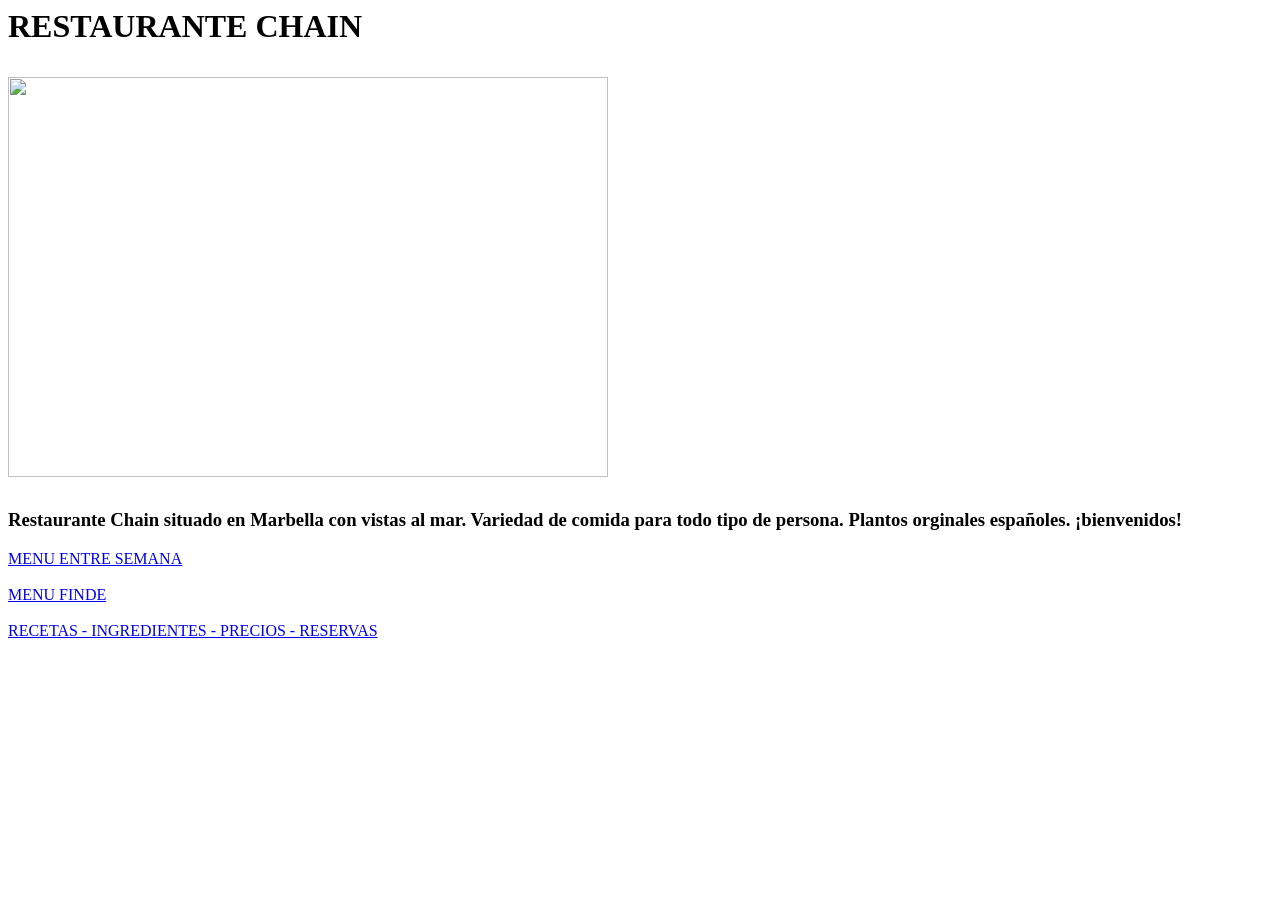
==== index.html @ e2f50030 "Add files via upload" ====
<html>
<body>
  <link rel= "stylesheet" type= "text/css" href= css/estilos.css>
<div class="post">
<h1 class="titulo1"> RESTAURANTE CHAIN <h1/>
 
  <p>
    <img class="titulo2" src="https://media-cdn.tripadvisor.com/media/photo-s/1c/12/6c/81/panoramica-do-restaurante.jpg" width="600" height="400"
 />
  </p>
  </div>
  <div class="post">
  <h3> Restaurante Chain situado en Marbella con vistas al mar. Variedad de comida para todo tipo de persona. Plantos orginales españoles. ¡bienvenidos! </h3> 
  
    <A href="pag1.html">MENU ENTRE SEMANA </A></blockquote>
  <br></br>
  <A href="pag2.html">MENU FINDE </A></blockquote>
   <br></br>
  <A href="pag3.html">RECETAS - INGREDIENTES - PRECIOS - RESERVAS </A></blockquote>
 <br></br>

  </div>
  <br></br>
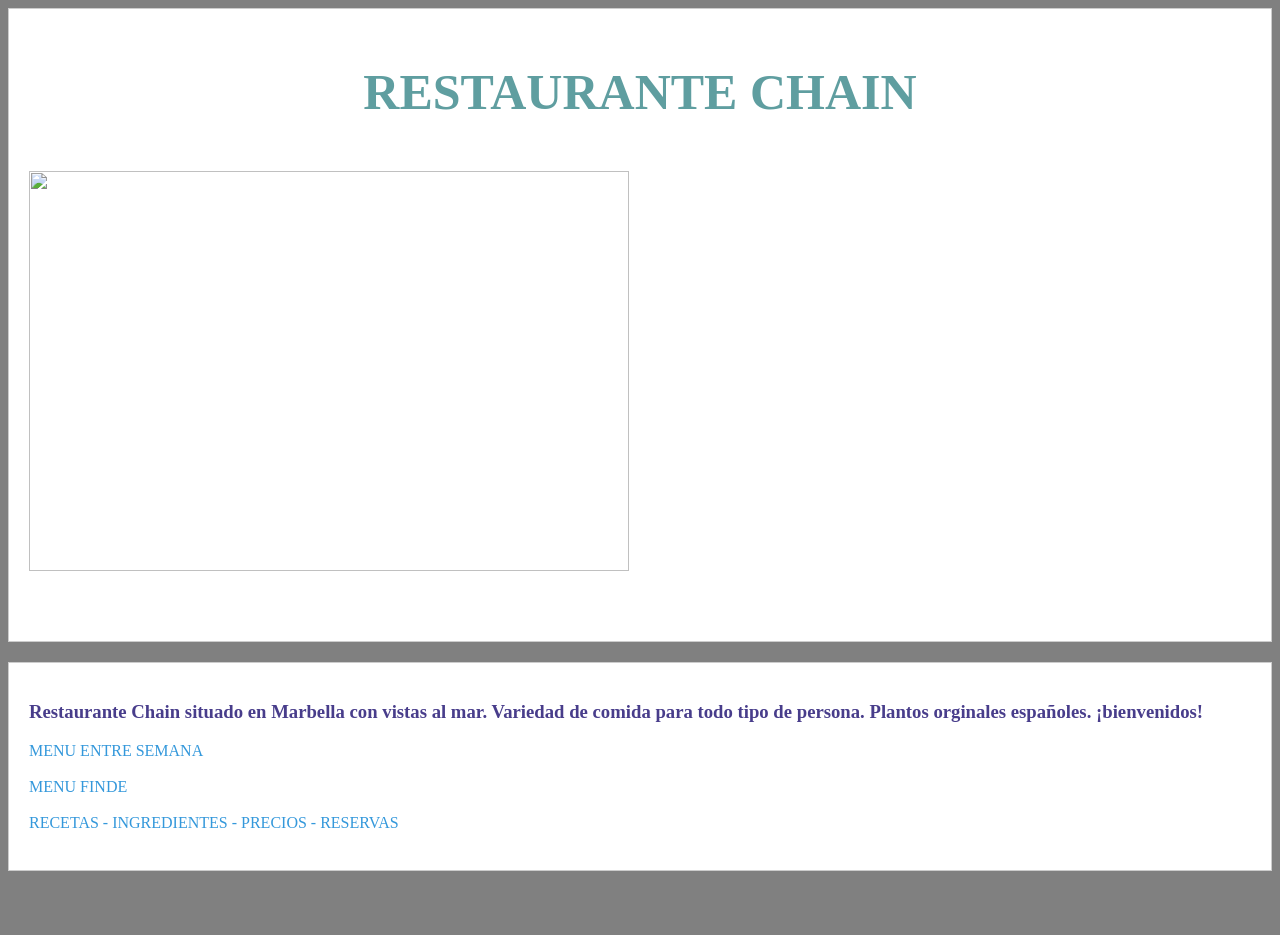
==== commit f7261b76: "Update index.html" ====
--- a/index.html
+++ b/index.html
@@ -1,6 +1,53 @@
 <html>
 <body>
-  <link rel= "stylesheet" type= "text/css" href= css/estilos.css>
+  <style>
+body {
+
+      background-size: cover;
+ background-color: grey; 
+      background-repeat: no-repeat;
+      background-attachment: fixed;
+     color:#483D8B;
+    } 
+     .post {
+            background-color:white;
+            padding: 20px;
+            margin-bottom: 20px;
+            border: 1px solid #ccc;
+        }
+
+h2{
+  color:#C71585;
+}
+
+h1{
+  color:#5F9EA0;
+  font-size:50px;
+  font-family: castellar;
+}
+a {
+    text-decoration: none;
+    color: #3498DB;
+}
+body {
+    font-family:  palatino linotype;
+}
+
+input[type="text"], input[type="email"] {
+    border: 1px solid #ccc;
+    border-radius: 4px;
+    padding: 8px;
+}
+.titulo1 {
+    text-align: center;
+}
+.titulo2 {
+  text-align: center;
+}
+
+    
+  </style>
+  <link rel= "stylesheet" type= "text/css" href= css/ecambios.css>
 <div class="post">
 <h1 class="titulo1"> RESTAURANTE CHAIN <h1/>
  
